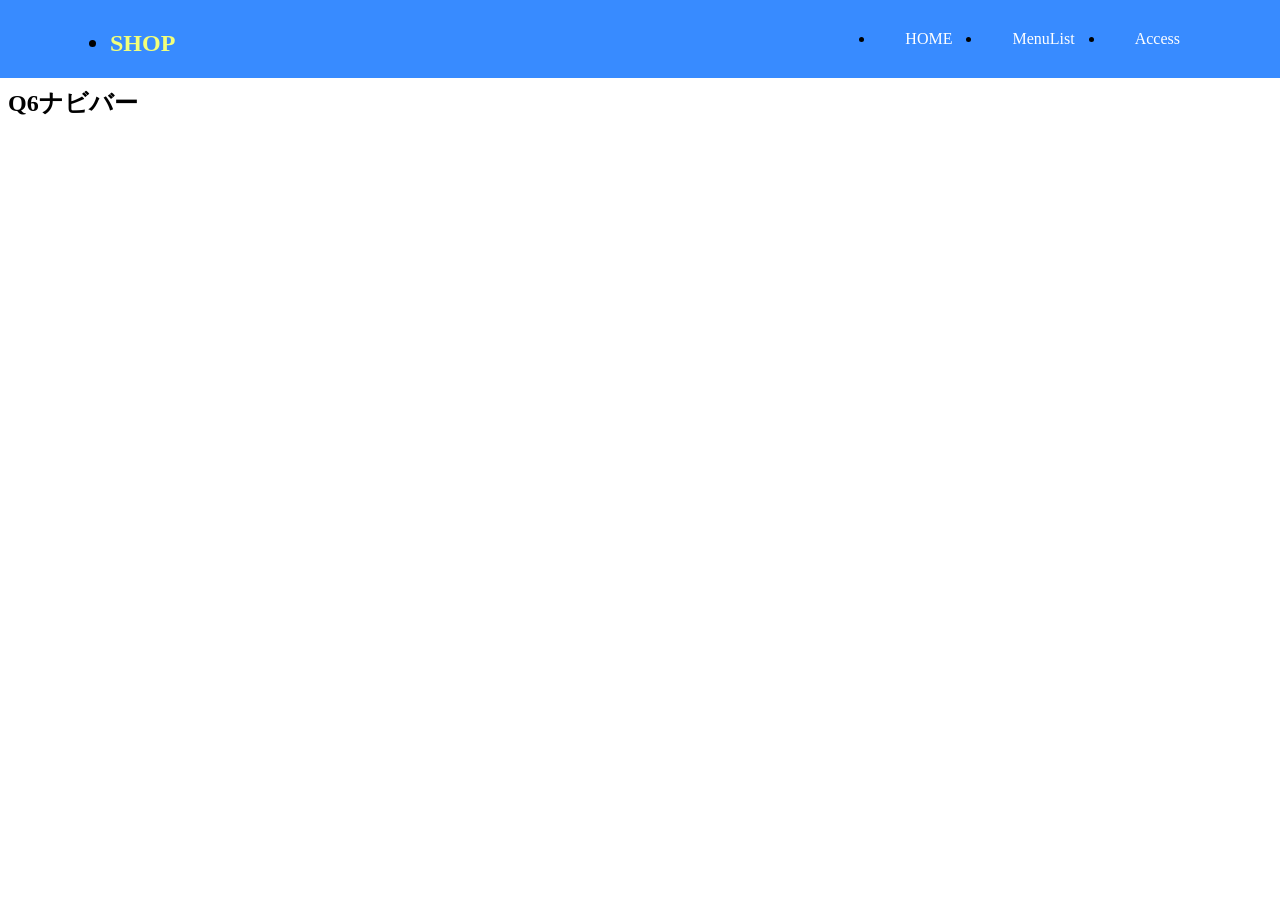
==== q6/q6/index.html @ ac7d16eb "Q6変更" ====
<!DOCTYPE html>
<html lang="ja">

<head>
  <meta charset="UTF-8">
  <meta name="viewport" content="width=device-width, initial-scale=1.0">
  <link rel="stylesheet" href="./css/reset.css">
  <link rel="stylesheet" href="./css/base.css">
  <link rel="stylesheet" href="./css/style.css">
  <title>LayoutParts-Q3</title>
</head>

<body>
  <!-- Q6回答はここから -->
  <nav class="nav">
    <ul class="nabiba-">
      <li class="shoptitle"><a href="#">SHOP</a></li>
      <li class="koumoku home"><a href="#">HOME</a></li>
      <li class="koumoku"><a href="#">MenuList</a></li>
      <li class="koumoku"><a href="#">Access</a></li>
    </ul>
  </nav>
  <!-- Q6回答はここまで -->
  <main>
    <div class="wrapper">
      <h1 class="title">基本レイアウト・パーツ</h1>
      <h2 class="sub--title">Q6ナビバー</h2>
    </div>
  </main>
</body>

</html>
---- q6/q6/css/style.css ----
@charset "UTF-8";
nav {
  background-color: #388bff;
  position: fixed;
  top: 0;
  left: 0;
  width: 100%;
  z-index: 1;
}

.nabiba- {
  width: 1100px;
  display: flex;
  margin: 0px auto;
}

a {
  text-decoration: none;
}

.shoptitle a {
  color: #f2ff7b;
}

.shoptitle {
  font-size: 24px;
  font-weight: bold;
  padding: 30px 0 0 0;
}

.koumoku a {
  color: #ffffff;
}
.koumoku {
  padding: 30px;
}

.home {
  margin-left: auto;
}
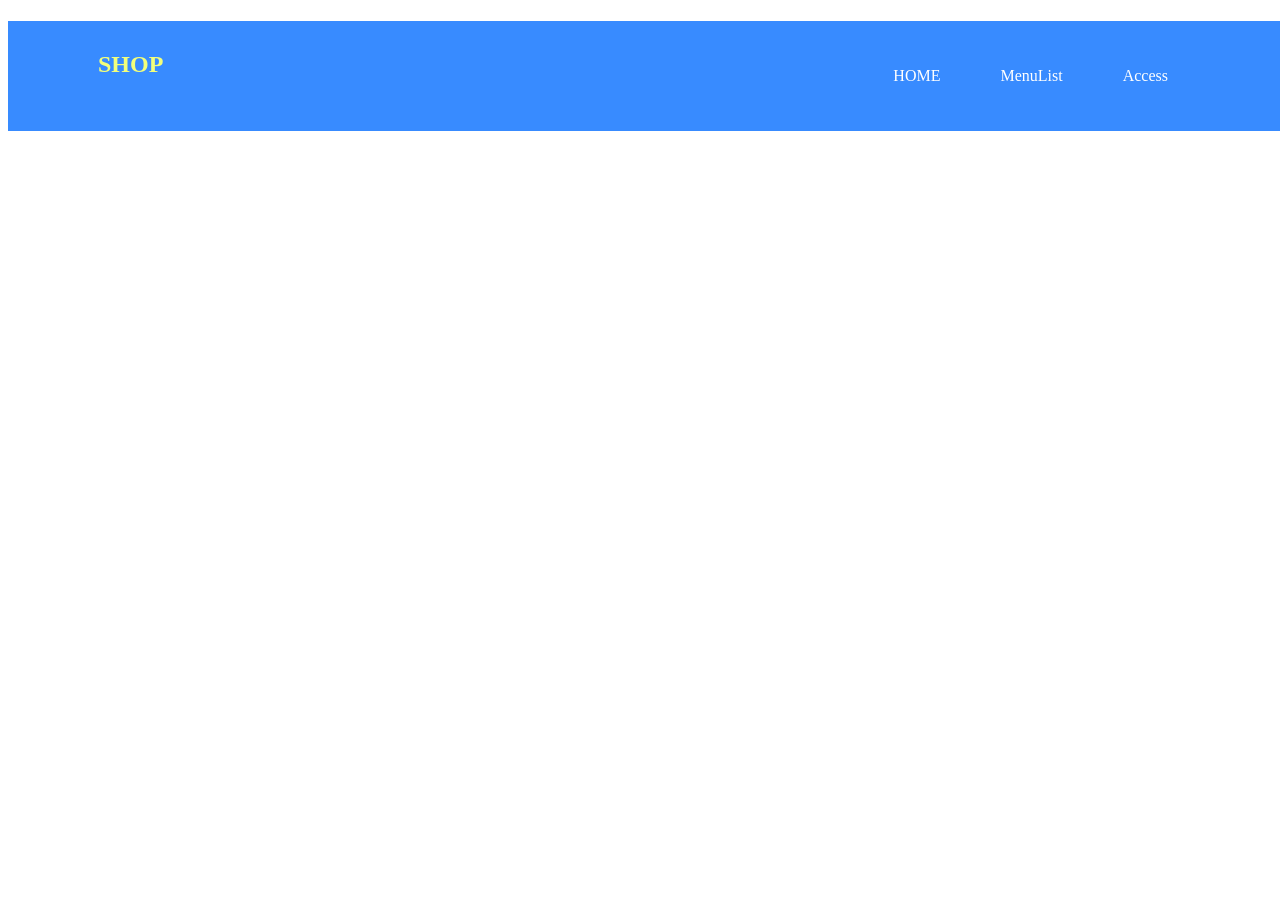
==== commit 7ada9235: "Q6変更2" ====
--- a/q6/q6/index.html
+++ b/q6/q6/index.html
@@ -13,12 +13,14 @@
 <body>
   <!-- Q6回答はここから -->
   <nav class="nav">
-    <ul class="nabiba-">
-      <li class="shoptitle"><a href="#">SHOP</a></li>
-      <li class="koumoku home"><a href="#">HOME</a></li>
-      <li class="koumoku"><a href="#">MenuList</a></li>
-      <li class="koumoku"><a href="#">Access</a></li>
-    </ul>
+    <div class="nav-inner">
+      <a class="shoptitle" href="#">SHOP</a>
+      <ul class="navber">
+        <li><a href="#">HOME</a></li>
+        <li><a href="#">MenuList</a></li>
+        <li><a href="#">Access</a></li>
+      </ul>
+    </div>
   </nav>
   <!-- Q6回答はここまで -->
   <main>
--- a/q6/q6/css/style.css
+++ b/q6/q6/css/style.css
@@ -1,40 +1,35 @@
 @charset "UTF-8";
-nav {
+.nav {
   background-color: #388bff;
   position: fixed;
-  top: 0;
-  left: 0;
   width: 100%;
-  z-index: 1;
 }
 
-.nabiba- {
+.nav-inner {
   width: 1100px;
+  margin: 0 auto;
   display: flex;
-  margin: 0px auto;
+  justify-content: space-between;
 }
 
 a {
   text-decoration: none;
 }
 
-.shoptitle a {
+.shoptitle {
   color: #f2ff7b;
+  font-size: 24px;
+  font-weight: bold;
+  padding-top: 30px;
 }
 
-.shoptitle {
-  font-size: 24px;
-  font-weight: bold;
-  padding: 30px 0 0 0;
+.navber {
+  display: flex;
+  list-style: none;
 }
 
-.koumoku a {
+.navber a {
   color: #ffffff;
-}
-.koumoku {
   padding: 30px;
-}
-
-.home {
-  margin-left: auto;
+  display: block;
 }
